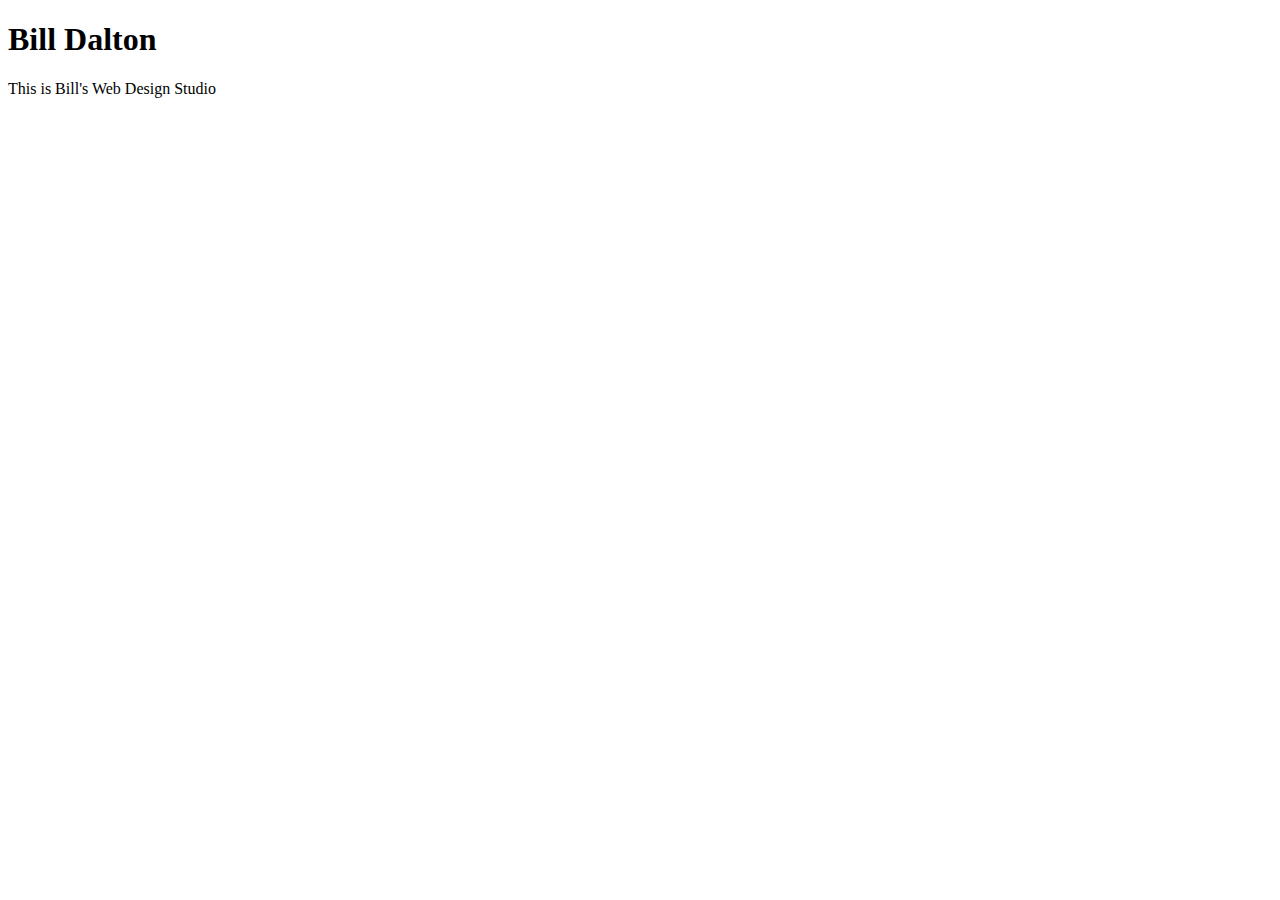
==== unit_1/index.html @ eebfa0d0 "second" ====
<!DOCTYPE html>
<html>
	<head>
		<title>Bill Dalton</title>
		<link rel="stylesheet" type="text/css" href="css/style.css">
	</head>
	<body>
		<h1>Bill Dalton</h1>
		<p>This is Bill's Web Design Studio</p>
	</body>
</html>
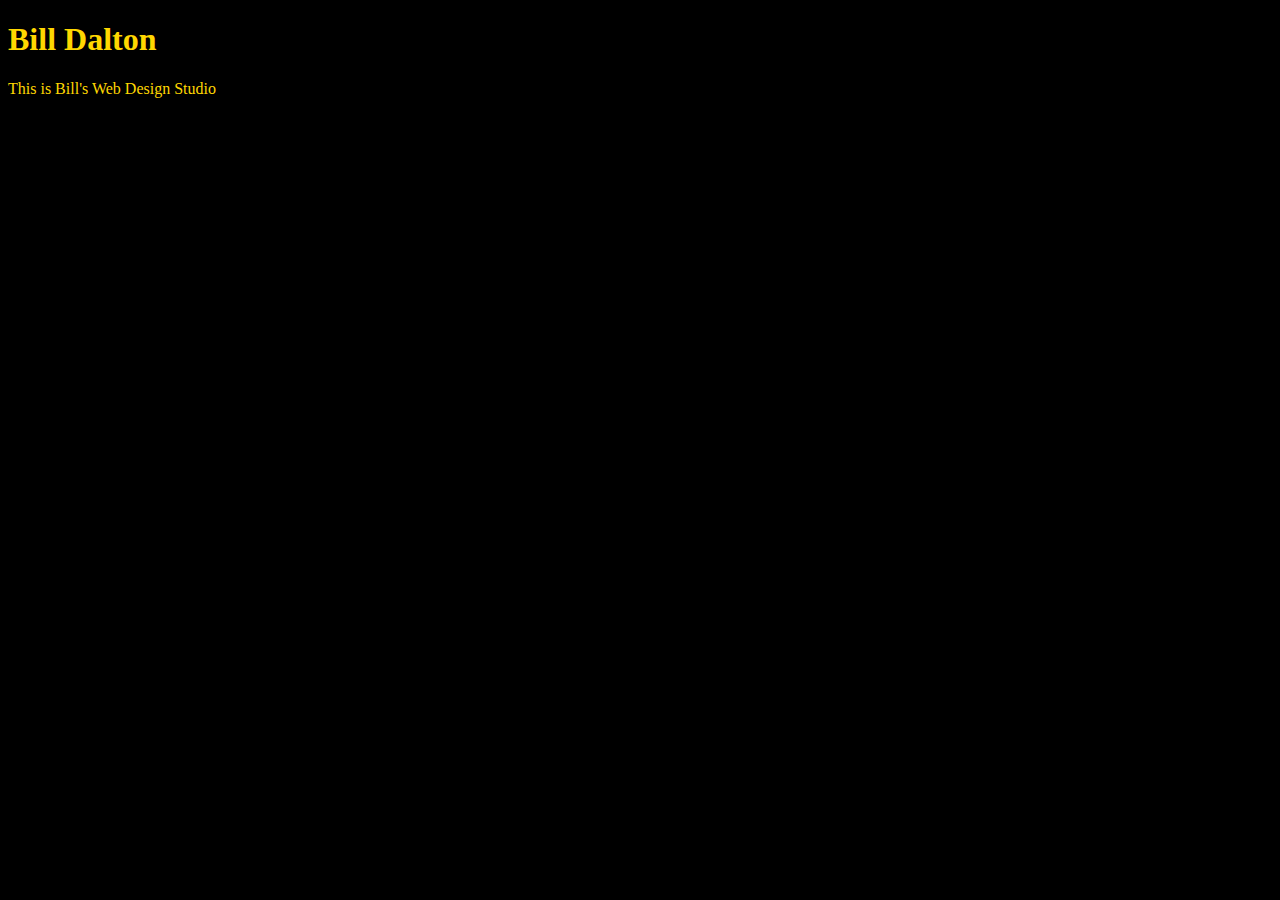
==== commit cc28cb43: "change folder to upper case CSS" ====
--- a/unit_1/index.html
+++ b/unit_1/index.html
@@ -2,7 +2,7 @@
 <html>
 	<head>
 		<title>Bill Dalton</title>
-		<link rel="stylesheet" type="text/css" href="css/style.css">
+		<link rel="stylesheet" type="text/css" href="/unit_1/CSS/style2.css">
 	</head>
 	<body>
 		<h1>Bill Dalton</h1>
--- a/unit_1/CSS/style2.css
+++ b/unit_1/CSS/style2.css
@@ -0,0 +1,6 @@
+body {
+	background-color: black;
+}
+h1, p {
+	color: gold;
+}